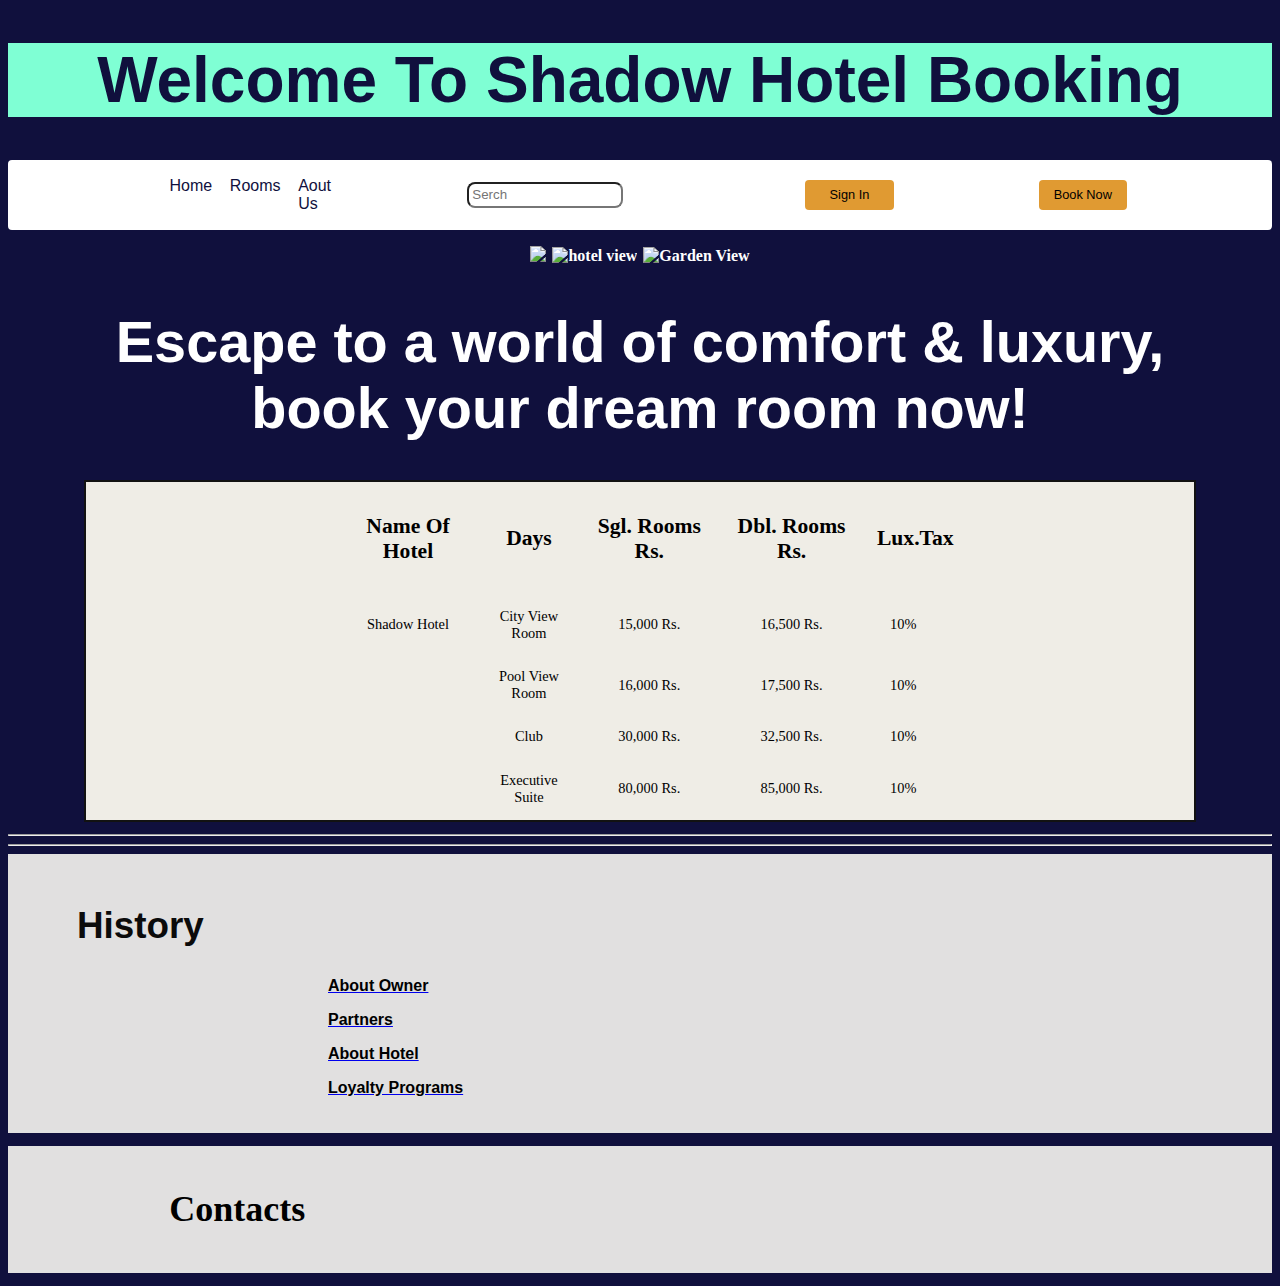
==== index.html @ e023371b "Add files via upload" ====
<!DOCTYPE html>
<html lang="en">
<head>
    <meta charset="UTF-8">
    <meta name="viewport" content="width=device-width, initial-scale=1.0">
    <title>Shri Hotel Booking</title>
    
    <link rel="stylesheet" href="https://cdnjs.cloudflare.com/ajax/libs/font-awesome/6.7.1/css/all.min.css" integrity="sha512-5Hs3dF2AEPkpNAR7UiOHba+lRSJNeM2ECkwxUIxC1Q/FLycGTbNapWXB4tP889k5T5Ju8fs4b1P5z/iB4nMfSQ==" crossorigin="anonymous" referrerpolicy="no-referrer" />

    <link rel="stylesheet" href="_style.css">

</head>
<body>
     <header>
   
            <h1>Welcome To Shadow Hotel Booking</h1>
    
    </header>
       <nav>       
            <div class="navEle">
                
           <ul >
                    <li><a href="#Home">Home</a> </li>
                            
                    <li><a href="#Romms">Rooms</a> </li>               
             
                    <li><a href="#Aout Us">Aout Us</a></li>               
               
            </ul>
       
            <div class="icon"> 
            <i class="fa-solid fa-magnifying-glass" style="color: #130101;"></i>
            <input type="text" name="Serch" id="Serch" placeholder="Serch"></div>        
           <button><a href="http://localhost/phppro/index.php">Sign In</a></button>
           <button><a href="#">Book Now</a></button>        
    </div>

    </nav>
    <main>  
     <section>
        <div class="image">
            <table>
                <th>
                   <img src="hotel0.jpg">
                </th>
                <th>
                   <img src="hotel1.jpg" alt="hotel view" >
                </th>
                <th>
                    <img src="hotel2.jpg" alt="Garden View" >
                </th>
               

            </table>
            </div>
           
       
            
        <div class="Text">
            <h1>Escape to a world of comfort & luxury,<br>
                 book your dream room now!</h1>
        </div>
        <!-- <img class="bgimg" src="https://wallpapercave.com/wp/TmdUezy.jpg" alt=""> -->
           <div class="priceChart">
            <table>
                <tr>
                  
            <th><h2>Name Of Hotel</h2> </th>
            <th><h2>Days</h2> </th>
           <th><h2>Sgl. Rooms Rs.</h2></th>
           <th><h2>Dbl. Rooms Rs.</h2></th>
            <th> <h2>Lux.Tax</h2></th>
        
        </tr>
            <tr>
                
                <td>Shadow Hotel </td>
                <td>City View Room </td>
                <td>15,000 Rs.</td>
                <td>16,500 Rs.</td>
                <td>10%</td>               
            </tr>
            <tr>
                <td></td>
                <td>Pool View Room</td>
                <td>16,000 Rs.</td>
                <td>17,500 Rs.</td>
                <td>10%</td>               
            </tr>
            <tr>
                <td></td>
                <td>Club</td>
                <td>30,000 Rs.</td>
                <td>32,500 Rs.</td>
                <td>10%</td>               
            </tr>
            <tr>
                <td></td>
                <td>Executive Suite</td>
                <td>80,000 Rs.</td>
                <td>85,000 Rs.</td>
                <td>10%</td>               
            </tr>
           
        </div>

        </table></div>

   
</main>
<hr>
<hr>
<footer>
    <div class="history">
   <h2>History</h2>
   <a href="#"><h3>About Owner</h3></a>
  <a href="#"> <h3>Partners</h3></a>
  <a href="#"> <h3>About Hotel</h3></a>
  <a href="#"> <h3>Loyalty Programs</h3></a>

    
    </div>
    <div class="icons1">
        <span>
        <h2>Contacts</h2>

    </span>
       
       <a href="#"> <i class="fa-brands fa-whatsapp"></i></a>
        <a href="#"><i class="fa-brands fa-instagram"></i></a>
       <a href="#"> <i class="fa-brands fa-facebook"></i></a>
        <a href="#"><i class="fa-brands fa-youtube"></i></a>
        <a href="#"><i class="fa-brands fa-linkedin"></i></a>
    </div>
</footer>


<script src="javaScript.js"></script>
</body>


</html>
---- _style.css ----
*{
 padding: 0;
  
}
body {
  background-color: rgb(16, 16, 61);
  color: white;
  font-family: 'Times New Roman', Times, serif;
}
header {
  background-color: aquamarine;
  color: rgb(16, 16, 61);
  font-size: 200%;
  font-family: arial;
  text-align: center;
  margin-bottom: 2%;
}
nav{
  background-color: white;
  height: 50%;
  list-style: none;
  margin-bottom:1% ;
  border-radius: 4px;
}
.navEle{

  display: flex;
  justify-content: space-evenly;
  align-items: center;
}
ul{
  display: flex;
}
li{
  margin-left: 10%;
}
li a {
 
  float: left;
  font-family: arial;
  
  border: 1px solid transparent;
  color: rgb(16, 16, 61);
  text-decoration: none;
}

li a:hover {
  color: blue;
}
.icon {
  padding: 1%;
  display:flex;
}

input {
  border-radius: 8px;
  padding:2%;
  width: 80%;
}

button {
  width:7%;
  height: 30px;
  float: right;
  background-color: rgb(224, 154, 50);
  border-radius: 4px;
  border: 2px solid transparent;
  font-family: Arial;
  font-size: 80%;
}
button a{
  text-decoration: none;
  color: black;
}
button:hover {
  border-color: black;
  background-color: rgba(231, 129, 57, 0.941);
}

th img {
 
  border: 2px solid transparent;
  width: 100%;
}
th img:hover {
  border-color: white;
}
.image {
    display: flex;
  justify-content: space-evenly;
}

.Text {
  font-family: arial;
  text-align: center;
  font-size: 180%;
}

.priceChart {
  margin-bottom: 1%;
  margin-left: 6%;
  margin-right: 6%;
  background-color: rgb(239, 237, 230);
  color: black;
  border: 2px solid rgb(18, 18, 18);
  display: flex;
  justify-content: space-evenly;
  text-align: center;
}

.priceChart tr th {
  font-size: 90%;
  padding: 2%;
}
.priceChart tr td {
  font-size: 90%;

  margin-right: 2%;
  padding: 2%;
}
.history {
  background-color: #e1e0e0;
  color: rgb(11, 11, 11);
  font-family: Arial;
  margin-bottom: 10px;
  padding: 20px;
  text-decoration: none;
}
.history h2 {
    text-decoration: none;
   
  font-size: 230%;
  margin-left: 4%;
}

.history h3 {
  color: black;
  text-decoration: none;
  font-size: 100%;
  margin-left: 300px;
}

.history h2:hover {
  color: blue;
  font-size: 2px;
}

.icons1 {
  margin-top: 1%;
  align-items: center;
  margin-bottom: 1%;
  text-decoration: none;
  background-color: #e1e0e0;
  font-size: 150%;
  padding: 1%;
  display: flex;
  justify-content: space-evenly;
  color: white;
}
.icons1 h2 {
  display: block;
  color: black;
}
.icons1 a {
  color: rgb(18, 17, 17);
  margin-left: 1%;
}
.icons1 a:hover {
  color: rgb(10, 52, 238);
}



@media only screen and (max-width: 1200px) {
    header nav ul {
        flex-direction: column;
        align-items: center;
    }
    
    header nav .navEle {
        margin-right: 0;
        margin-bottom: 10px;
        display: flex;
        justify-content: space-evenly;
    }
    
    section {
        padding: 1em;
    }
}
@media only screen and (max-width: 992px) {
    header {
        padding: 0.5em;
    }
    
    header nav ul li {
        margin-bottom: 5px;
    }
    
    section {
        padding: 0.5em;
    }
}
@media only screen and(max-width:489px){
  header .heading h1{
    background-color: black;
    font-size: 120%;
    
  }
  .navEle ul li{
    margin-left: 0%;
  }
}


/* @media only screen and (max-width: 768px) {
    header nav ul {
        flex-direction: column;
        align-items: center;
    }
    
    header nav ul li {
        margin-right: 0;
        margin-bottom: 10px;
    }
    .priceChart{
        padding: auto;
        margin-right:0 ;
        margin-bottom: 10px;
    }
    
    section {
        padding: 1em;
    }
}
@media only screen and (max-width: 480px) {
    header {
        padding: 0.2em;
    }
    
    header nav ul li {
        margin-bottom: 2px;
    }
    
    section {
        padding: 0.2em;
    }
}
@media only screen and (max-width: 320px) {
    header {
        padding: 0.1em;
    }
    
    header nav .navEle{
        margin-bottom: 1px;
        display: flex;
        justify-content: space-evenly;
    }
    
    
    section {
        padding: 0.1em;
}
} */
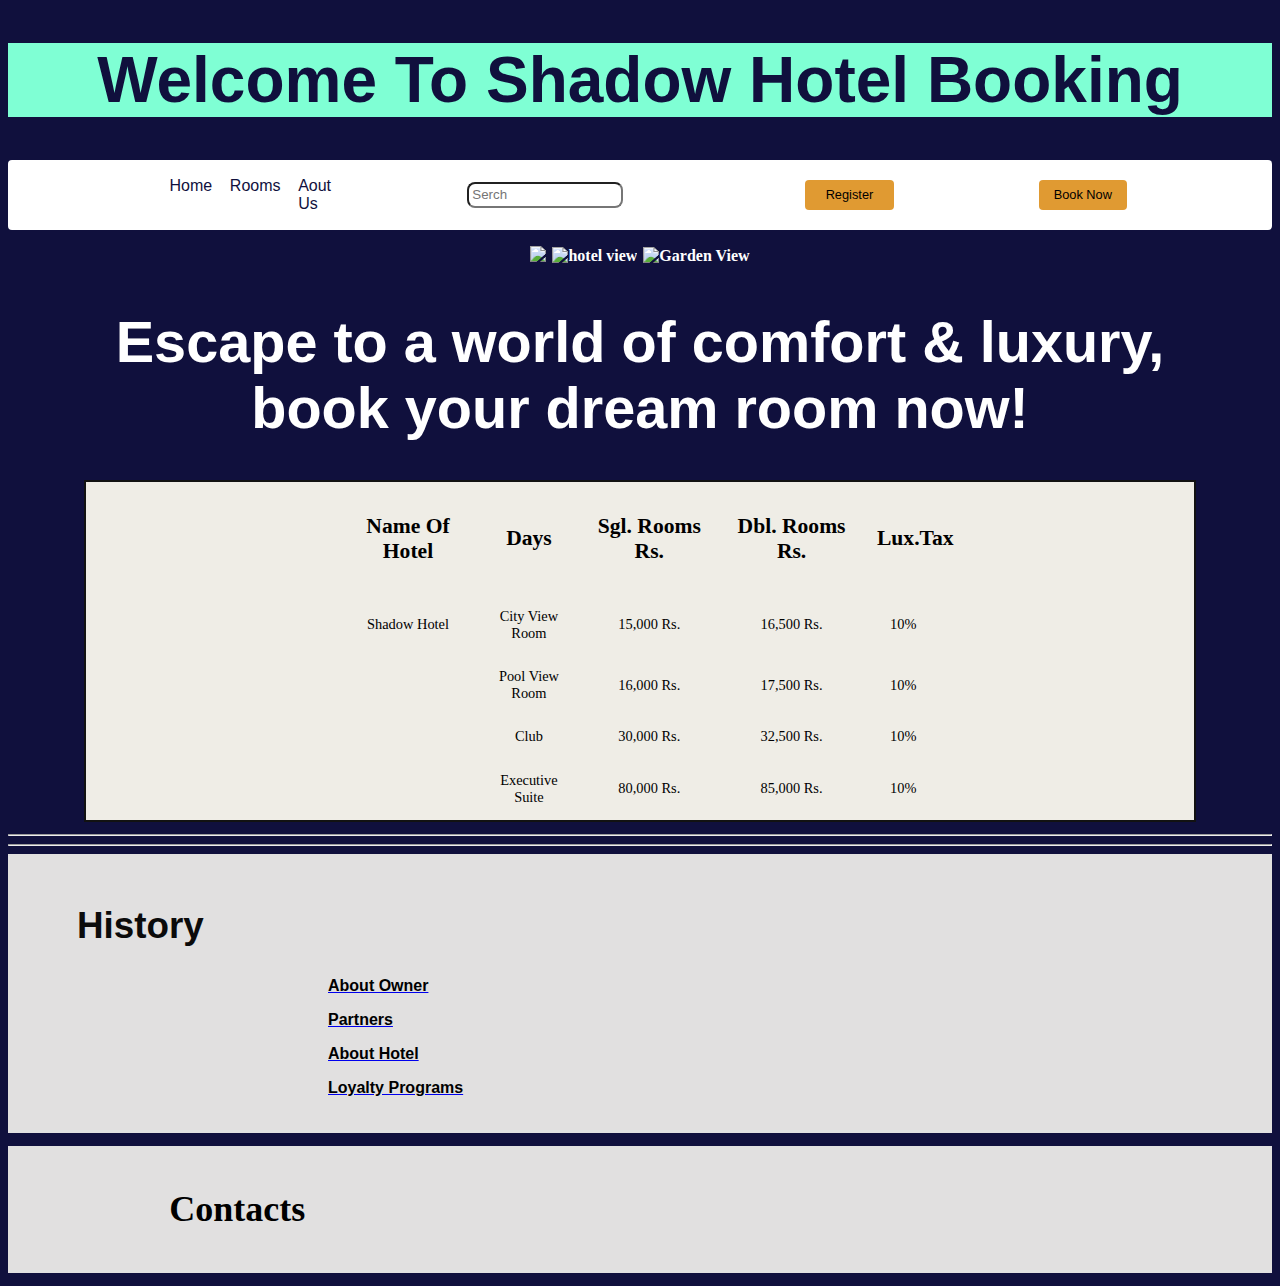
==== commit a55abfc2: "Update index.html" ====
--- a/index.html
+++ b/index.html
@@ -31,7 +31,7 @@
             <div class="icon"> 
             <i class="fa-solid fa-magnifying-glass" style="color: #130101;"></i>
             <input type="text" name="Serch" id="Serch" placeholder="Serch"></div>        
-           <button><a href="http://localhost/phppro/index.php">Sign In</a></button>
+           <button><a href="https://github.com/MinalMahajan123/Hotel-Shadow/blob/main/index.php">Register</a></button>
            <button><a href="#">Book Now</a></button>        
     </div>
 
@@ -139,4 +139,4 @@
 </body>
 
 
-</html>+</html>
